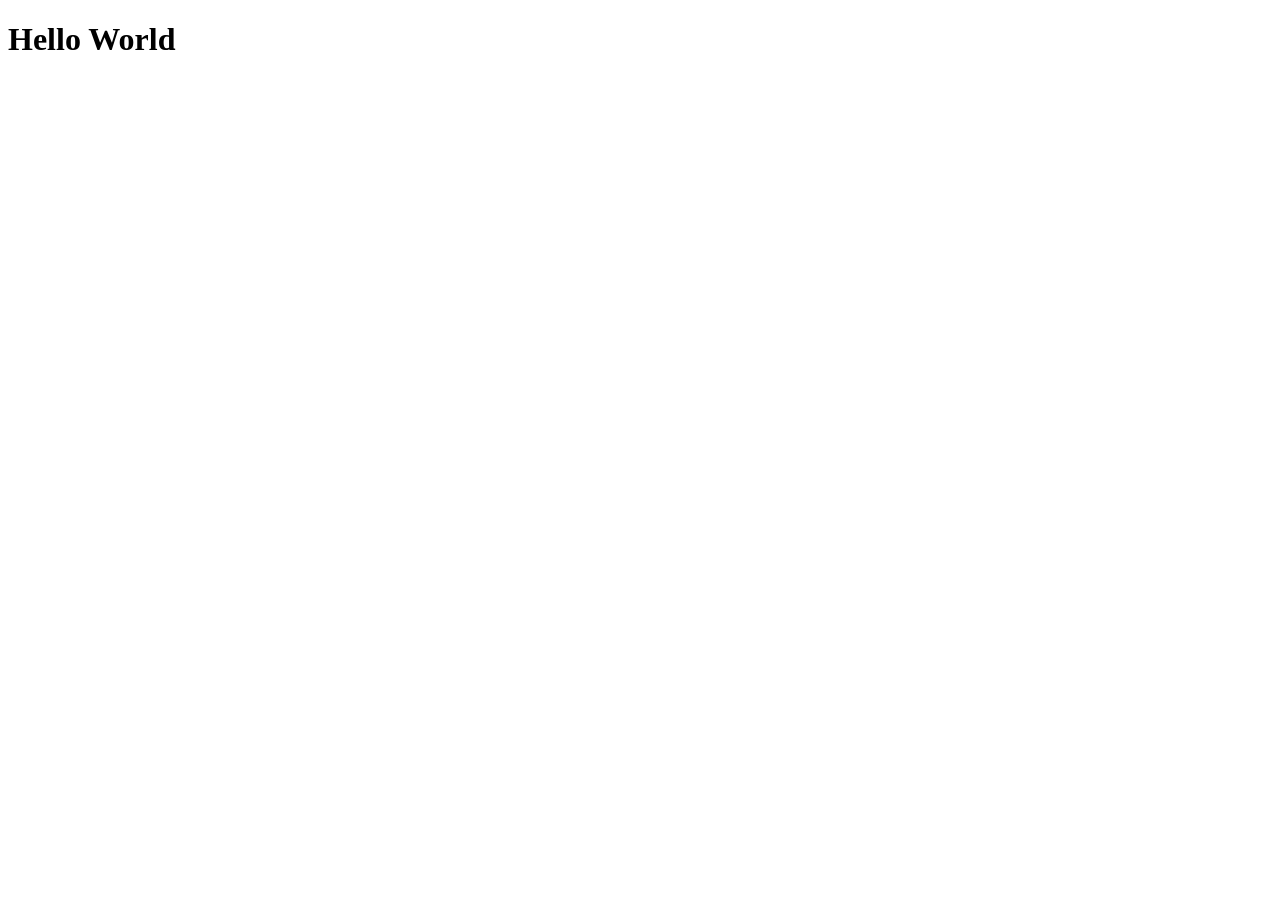
==== index.html @ ce496eef "Fix homepage and image paths" ====
<!DOCTYPE html>
<html lang="en">
<head>
    <meta charset="UTF-8">
    <meta name="viewport" content="width=device-width, initial-scale=1.0">
    <link rel="stylesheet" href="style.css">
    <title>Wsbsite</title>
</head>
<body>
    <h1>Hello World</h1>
</body>
</html>
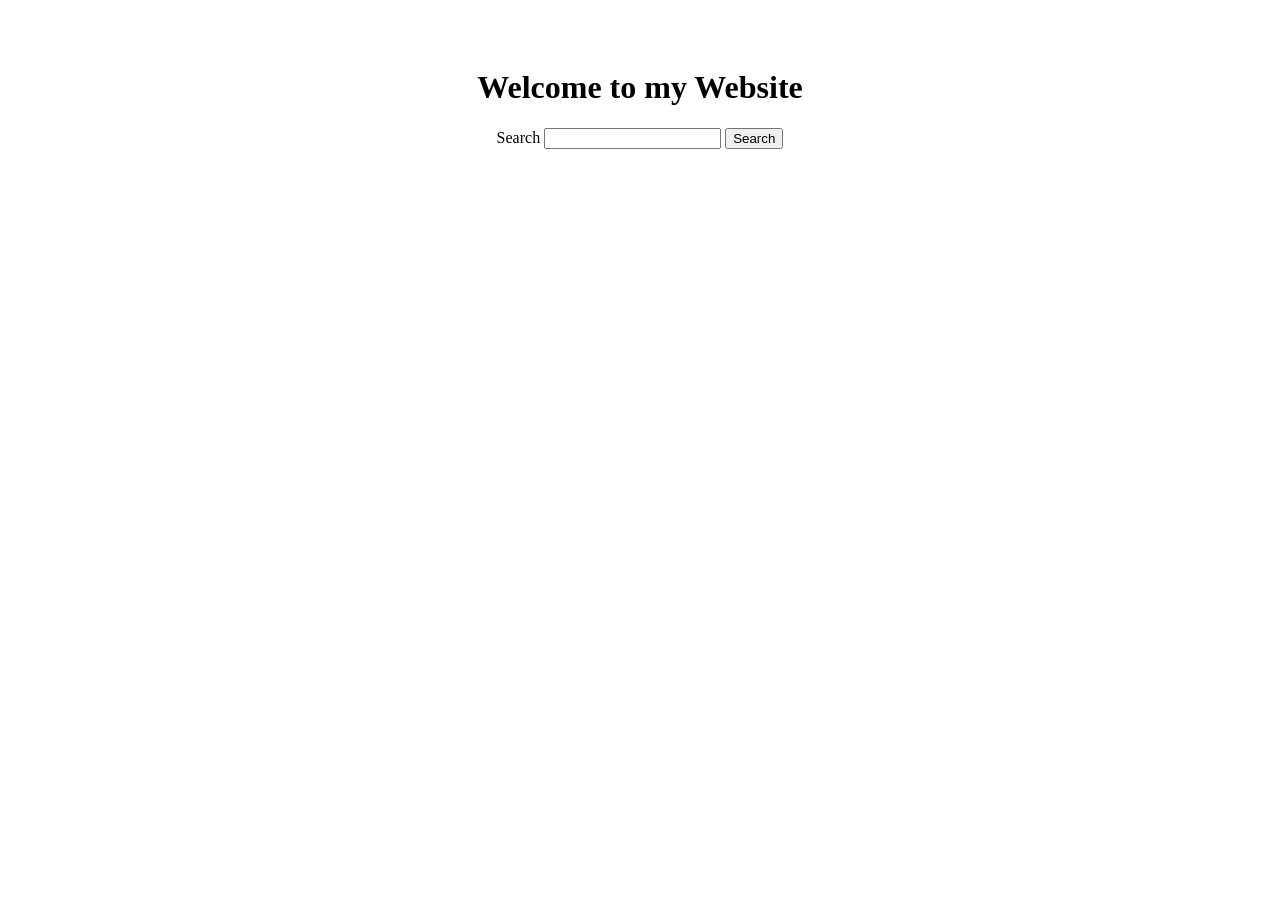
==== commit 144be706: "Added somethings" ====
--- a/index.html
+++ b/index.html
@@ -4,9 +4,36 @@
     <meta charset="UTF-8">
     <meta name="viewport" content="width=device-width, initial-scale=1.0">
     <link rel="stylesheet" href="style.css">
-    <title>Wsbsite</title>
+    <title>Website</title>
 </head>
 <body>
-    <h1>Hello World</h1>
+    <div class="top-section">
+       <div class="left-section">
+          <a></a>
+          <a></a>
+       </div>
+       <div class="right-section">
+          <a></a>
+          <a></a>
+       </div>
+    </div>
+    <div class="middle-section">
+        <h1>Welcome to my Website</h1>
+         <form>
+            <label for="search">Search</label>
+            <input type="text" name="search" id="search">
+            <button type="submit">Search</button>
+        </form>
+    </div>
+    <div class="bottom-section">
+        <div class="left-section">
+            <a></a>
+            <a></a>
+        </div>
+        <div class="right-section">
+            <a></a>
+            <a></a>
+        </div>
+    </div>
 </body>
 </html>
--- a/style.css
+++ b/style.css
@@ -0,0 +1,21 @@
+.top-section {
+    display: flex;
+    justify-content: space-between;
+    align-items: center;
+    padding: 10px;
+}
+
+.left-section, .right-section {
+    display: flex;
+    gap: 10px;
+}
+
+.middle-section {
+    display: flex;
+    flex-direction: column;
+    align-items: center;
+    text-align: center;
+    margin: 20px 50px;
+}
+
+
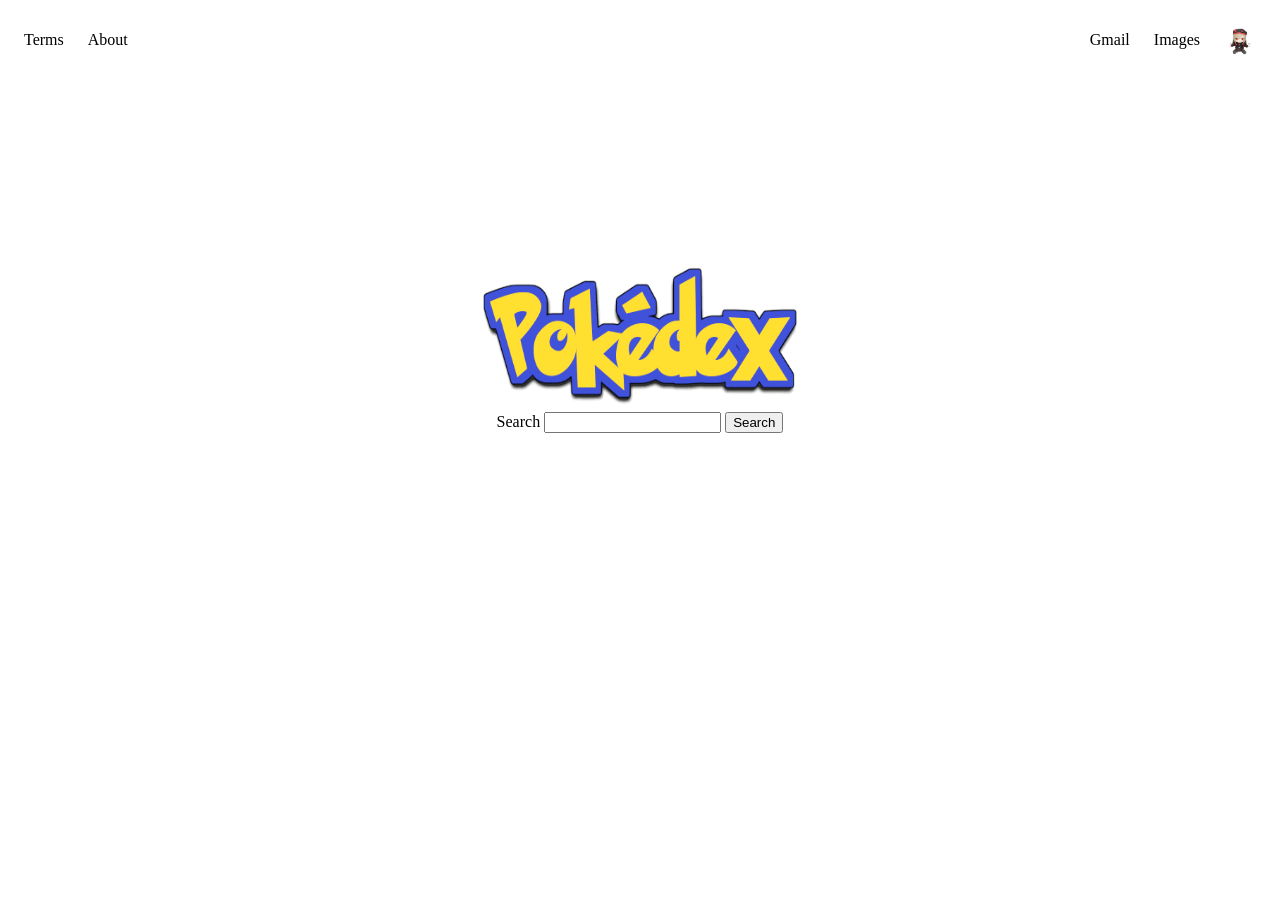
==== commit 278db675: "Added somethings" ====
--- a/index.html
+++ b/index.html
@@ -9,16 +9,19 @@
 <body>
     <div class="top-section">
        <div class="left-section">
-          <a></a>
-          <a></a>
+          <a href="https://www.google.com/url?sa=t&rct=j&source=webhp&url=https://policies.google.com/terms%3Fhl%3Den-PH%26fg%3D1&ved=0ahUKEwi0gO2pmJCWAxXNka8BHXiaEOwQ8qwCCCk&opi=89978449&usg=AOvVaw10ccpWDRh43Dz2Jq1JMpw0">Terms</a>
+          <a href="https://www.google.com/url?sa=t&rct=j&source=webhp&url=https://about.google/%3Futm_source%3Dgoogle-PH%26utm_medium%3Dreferral%26utm_campaign%3Dhp-footer%26fg%3D1&ved=0ahUKEwi0gO2pmJCWAxXNka8BHXiaEOwQkNQCCCU&opi=89978449&usg=AOvVaw3lZpLYXwB6YbSLfGUzc3GR">About</a>
        </div>
        <div class="right-section">
-          <a></a>
-          <a></a>
+          <a href="https://mail.google.com/mail/u/0/&ogbl">Gmail</a>
+          <a href="https://www.google.com/imghp?hl=en&authuser=0&ogbl">Images</a>
+          <img id="profile-img" src="images/raplouch.jpeg" alt="Profile Image">
        </div>
     </div>
     <div class="middle-section">
-        <h1>Welcome to my Website</h1>
+    <a href=https://www.pokemon.com/us/pokedex>
+        <img id="title" src="images/pokedex.png">
+    </a>
          <form>
             <label for="search">Search</label>
             <input type="text" name="search" id="search">
--- a/style.css
+++ b/style.css
@@ -1,13 +1,16 @@
 .top-section {
     display: flex;
     justify-content: space-between;
-    align-items: center;
-    padding: 10px;
+    padding: 1rem;
+    
 }
 
-.left-section, .right-section {
+.left-section,
+.right-section {
     display: flex;
-    gap: 10px;
+    justify-content: center;
+    gap: 1.5rem;
+    align-items: center;
 }
 
 .middle-section {
@@ -15,7 +18,22 @@
     flex-direction: column;
     align-items: center;
     text-align: center;
-    margin: 20px 50px;
+    margin: 12rem;
 }
 
+#title {
+    width: 20rem;
+    height: 9rem;
+}
 
+#profile-img {
+   width: 2rem;
+   height: 2rem;
+   border-radius: 100%;
+}
+
+a {
+    text-decoration: none;
+    color: black;
+
+}
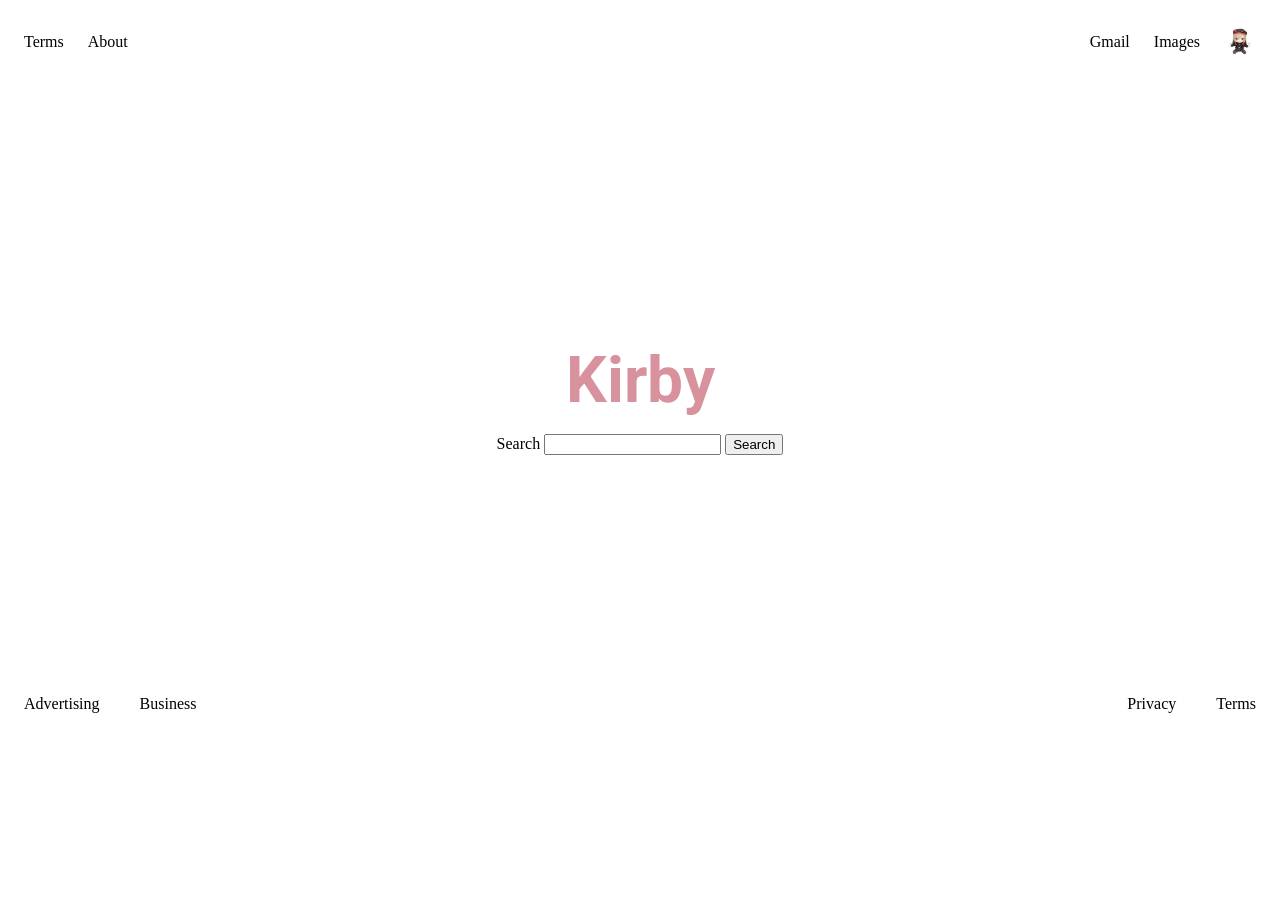
==== commit 7716bd58: "Added somethings" ====
--- a/index.html
+++ b/index.html
@@ -8,19 +8,21 @@
 </head>
 <body>
     <div class="top-section">
-       <div class="left-section">
+       <div class="top-left-section">
           <a href="https://www.google.com/url?sa=t&rct=j&source=webhp&url=https://policies.google.com/terms%3Fhl%3Den-PH%26fg%3D1&ved=0ahUKEwi0gO2pmJCWAxXNka8BHXiaEOwQ8qwCCCk&opi=89978449&usg=AOvVaw10ccpWDRh43Dz2Jq1JMpw0">Terms</a>
           <a href="https://www.google.com/url?sa=t&rct=j&source=webhp&url=https://about.google/%3Futm_source%3Dgoogle-PH%26utm_medium%3Dreferral%26utm_campaign%3Dhp-footer%26fg%3D1&ved=0ahUKEwi0gO2pmJCWAxXNka8BHXiaEOwQkNQCCCU&opi=89978449&usg=AOvVaw3lZpLYXwB6YbSLfGUzc3GR">About</a>
        </div>
-       <div class="right-section">
-          <a href="https://mail.google.com/mail/u/0/&ogbl">Gmail</a>
+       <div class="top-right-section">
+          <a href="https://mail.google.com/mail/&ogbl">Gmail</a>
           <a href="https://www.google.com/imghp?hl=en&authuser=0&ogbl">Images</a>
-          <img id="profile-img" src="images/raplouch.jpeg" alt="Profile Image">
+          <a href="https://accounts.google.com/ServiceLogin?hl=en&passive=true&continue=https://www.google.com/webhp%3Fhl%3Den%26ictx%3D0%26sa%3DX%26ved%3D0ahUKEwjGmv7IrpOWAxUecPUHHdgfGwcQpYkNCAo&ec=futura_exp_og_so_72776762_e">
+             <img id="profile-img" src="images/raplouch.jpeg" alt="Profile Image">
+          </a>
        </div>
     </div>
     <div class="middle-section">
-    <a href=https://www.pokemon.com/us/pokedex>
-        <img id="title" src="images/pokedex.png">
+    <a href="https://www.google.com/url?sa=t&source=web&rct=j&opi=89978449&url=https://en.wikipedia.org/wiki/Kirby_(series)&ved=2ahUKEwizxc7fs5OWAxXSsVYBHaEVLogQFnoECCUQAQ&usg=AOvVaw27R8jDSVnQyse2FaDBCXF_">
+        <h1 id="title">Kirby</h1>
     </a>
          <form>
             <label for="search">Search</label>
@@ -29,13 +31,13 @@
         </form>
     </div>
     <div class="bottom-section">
-        <div class="left-section">
-            <a></a>
-            <a></a>
+        <div class="bottom-left-section">
+            <a href="https://www.google.com/url?sa=t&rct=j&source=webhp&url=https://www.google.com/intl/en_ph/ads/%3Fsubid%3Dww-ww-et-g-awa-a-g_hpafoot1_1!o2%26utm_source%3Dgoogle.com%26utm_medium%3Dreferral%26utm_campaign%3Dgoogle_hpafooter%26fg%3D1&ved=0ahUKEwido4zMrpOWAxXeQfUHHbz8M9oQkdQCCCo&opi=89978449&usg=AOvVaw1-mJwbsXB9XqJxsyVEXQyJ">Advertising</a>
+            <a href="https://www.google.com/url?sa=t&rct=j&source=webhp&url=https://www.google.com/services/%3Fsubid%3Dww-ww-et-g-awa-a-g_hpbfoot1_1!o2%26utm_source%3Dgoogle.com%26utm_medium%3Dreferral%26utm_campaign%3Dgoogle_hpbfooter%26fg%3D1&ved=0ahUKEwido4zMrpOWAxXeQfUHHbz8M9oQktQCCCs&opi=89978449&usg=AOvVaw2SJ4zwRVXKyZr53qG9dm4K">Business</a>
         </div>
-        <div class="right-section">
-            <a></a>
-            <a></a>
+        <div class="bottom-right-section">
+            <a href="https://www.google.com/url?sa=t&rct=j&source=webhp&url=https://policies.google.com/privacy%3Fhl%3Den-PH%26fg%3D1&ved=0ahUKEwido4zMrpOWAxXeQfUHHbz8M9oQ8awCCCw&opi=89978449&usg=AOvVaw3NBida4ufUQFfbMWWfqQpR">Privacy</a>
+            <a href="https://www.google.com/url?sa=t&rct=j&source=webhp&url=https://policies.google.com/terms%3Fhl%3Den-PH%26fg%3D1&ved=0ahUKEwido4zMrpOWAxXeQfUHHbz8M9oQ8qwCCC0&opi=89978449&usg=AOvVaw10ccpWDRh43Dz2Jq1JMpw0">Terms</a>
         </div>
     </div>
 </body>
--- a/style.css
+++ b/style.css
@@ -1,3 +1,5 @@
+@import url('https://fonts.googleapis.com/css2?family=Roboto:ital,wght@0,100..900;1,100..900&display=swap');
+
 .top-section {
     display: flex;
     justify-content: space-between;
@@ -5,8 +7,8 @@
     
 }
 
-.left-section,
-.right-section {
+.top-left-section,
+.top-right-section {
     display: flex;
     justify-content: center;
     gap: 1.5rem;
@@ -18,13 +20,33 @@
     flex-direction: column;
     align-items: center;
     text-align: center;
-    margin: 12rem;
+    margin: 14rem;
 }
 
+.bottom-section {
+    display: flex;
+    justify-content: space-between;
+    padding: 1rem;
+}
+
+.bottom-left-section,
+.bottom-right-section {
+    display:flex;
+    justify-content: center;
+    gap: 2.5rem;
+    align-items: center;
+}
+
+
+
 #title {
+    font-family: Roboto;
+    font-size: 4rem;
+    color: rgb(216, 146, 158);
     width: 20rem;
-    height: 9rem;
+    height: 3rem;
 }
+  
 
 #profile-img {
    width: 2rem;
@@ -36,4 +58,5 @@
     text-decoration: none;
     color: black;
 
-}+}
+
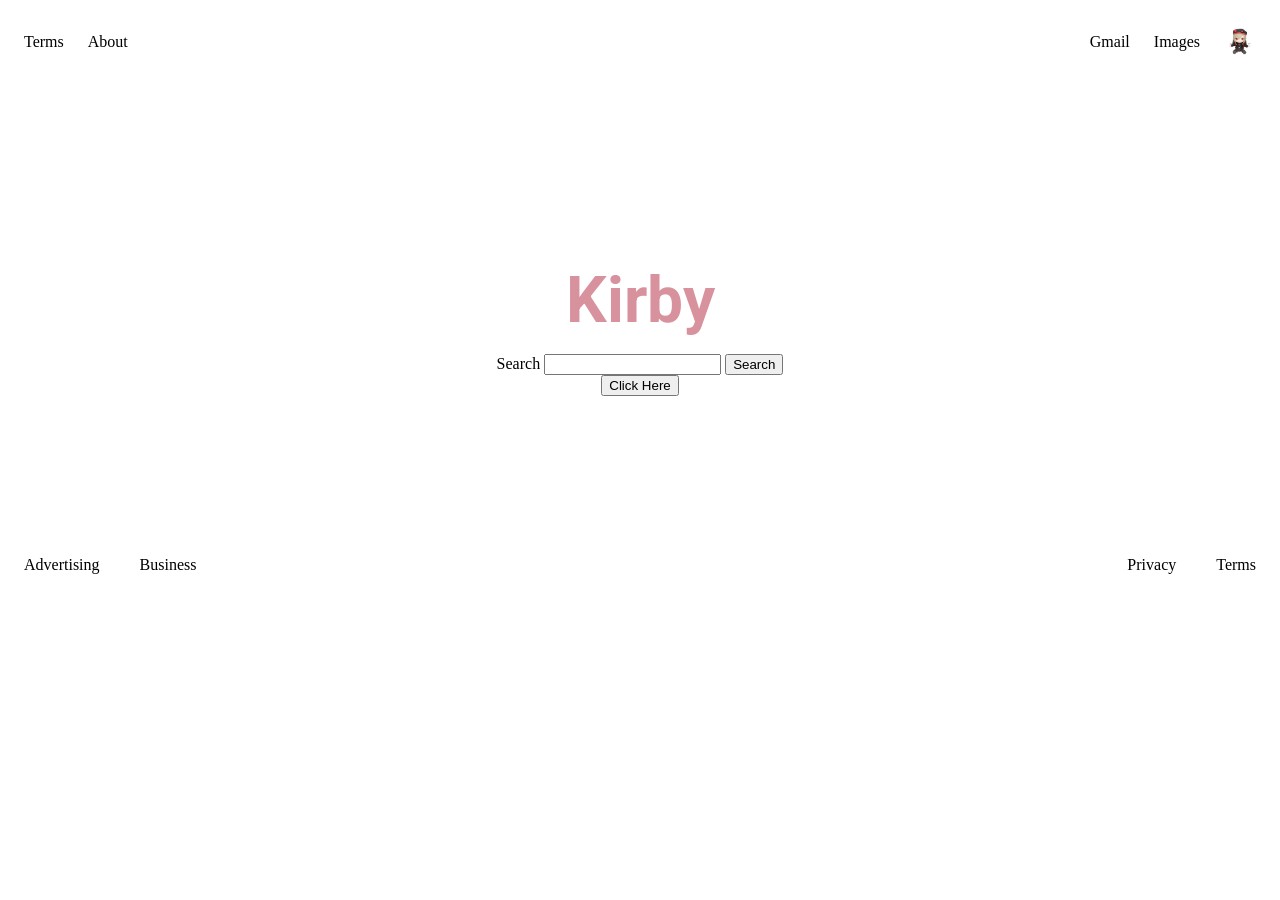
==== commit dbfed3db: "Updated" ====
--- a/index.html
+++ b/index.html
@@ -29,6 +29,9 @@
             <input type="text" name="search" id="search">
             <button type="submit">Search</button>
         </form>
+        <a href="pages/page1.html">
+            <button type="button">Click Here</button>
+        </a>
     </div>
     <div class="bottom-section">
         <div class="bottom-left-section">
--- a/style.css
+++ b/style.css
@@ -20,7 +20,7 @@
     flex-direction: column;
     align-items: center;
     text-align: center;
-    margin: 14rem;
+    margin: 9rem;
 }
 
 .bottom-section {
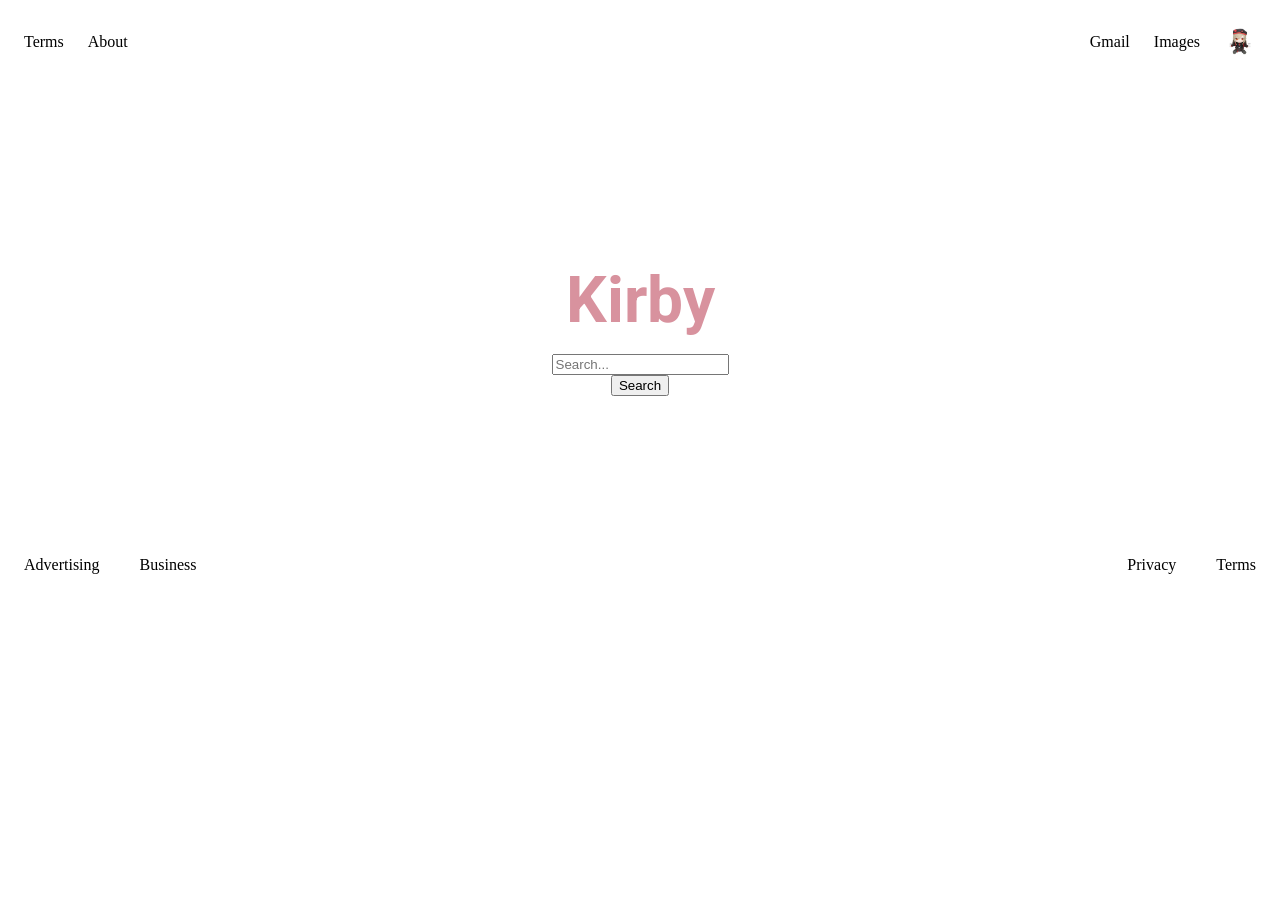
==== commit 4ecdfe66: "Updated" ====
--- a/index.html
+++ b/index.html
@@ -24,14 +24,9 @@
     <a href="https://www.google.com/url?sa=t&source=web&rct=j&opi=89978449&url=https://en.wikipedia.org/wiki/Kirby_(series)&ved=2ahUKEwizxc7fs5OWAxXSsVYBHaEVLogQFnoECCUQAQ&usg=AOvVaw27R8jDSVnQyse2FaDBCXF_">
         <h1 id="title">Kirby</h1>
     </a>
-         <form>
-            <label for="search">Search</label>
-            <input type="text" name="search" id="search">
-            <button type="submit">Search</button>
-        </form>
-        <a href="pages/page1.html">
-            <button type="button">Click Here</button>
-        </a>
+            <input type="text" id="searchbox" placeholder="Search...">
+            <button onclick="searchPage()">Search</button>
+            <script src="script.js"></script>
     </div>
     <div class="bottom-section">
         <div class="bottom-left-section">
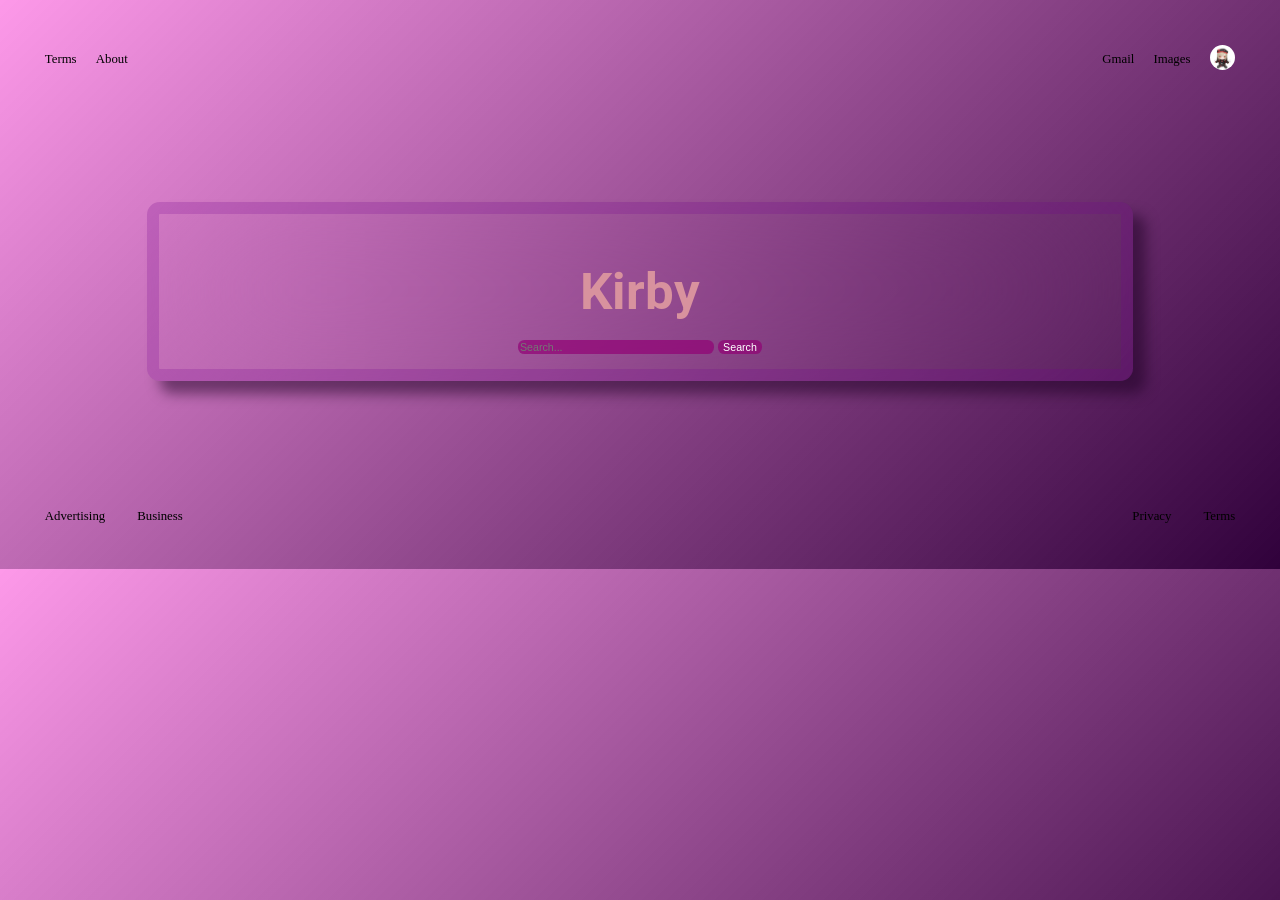
==== commit 85e9d968: "CSS" ====
--- a/index.html
+++ b/index.html
@@ -24,9 +24,11 @@
     <a href="https://www.google.com/url?sa=t&source=web&rct=j&opi=89978449&url=https://en.wikipedia.org/wiki/Kirby_(series)&ved=2ahUKEwizxc7fs5OWAxXSsVYBHaEVLogQFnoECCUQAQ&usg=AOvVaw27R8jDSVnQyse2FaDBCXF_">
         <h1 id="title">Kirby</h1>
     </a>
+        <form-container>
             <input type="text" id="searchbox" placeholder="Search...">
             <button onclick="searchPage()">Search</button>
             <script src="script.js"></script>
+        </form-container>
     </div>
     <div class="bottom-section">
         <div class="bottom-left-section">
--- a/style.css
+++ b/style.css
@@ -1,4 +1,12 @@
 @import url('https://fonts.googleapis.com/css2?family=Roboto:ital,wght@0,100..900;1,100..900&display=swap');
+
+body {
+    background: linear-gradient(135deg,rgba(250, 0, 200, 0.4), rgb(48, 1, 59));
+    padding: 2rem; 
+    overflow: hidden;
+    zoom: 0.8;
+    position: relative;
+}
 
 .top-section {
     display: flex;
@@ -21,6 +29,34 @@
     align-items: center;
     text-align: center;
     margin: 9rem;
+    position: relative;
+    backdrop-filter: blur(7rem);
+    border-radius: 1rem;
+    border:1rem solid rgba(115, 4, 143, 0.2);
+    padding: 1rem;
+    box-shadow: 1rem 1rem 1rem rgba(28, 1, 34, 0.5);
+}
+
+form-container {
+    text-align: center;
+    font-size: 1.5rem;
+    input[type="text"] {
+      width: 15rem;
+      border-radius: 0.5rem;
+      border: none;
+      outline: none;
+      background: rgba(146, 0, 116, 0.691);
+      color: white;
+      transition: 0.3s;
+    }
+   button {
+      border-radius: 0.5rem;
+      border: none;
+      outline: none;
+      background: rgba(146, 0, 116, 0.691);
+      color: white;
+      transition: 0.3s;
+    }
 }
 
 .bottom-section {
